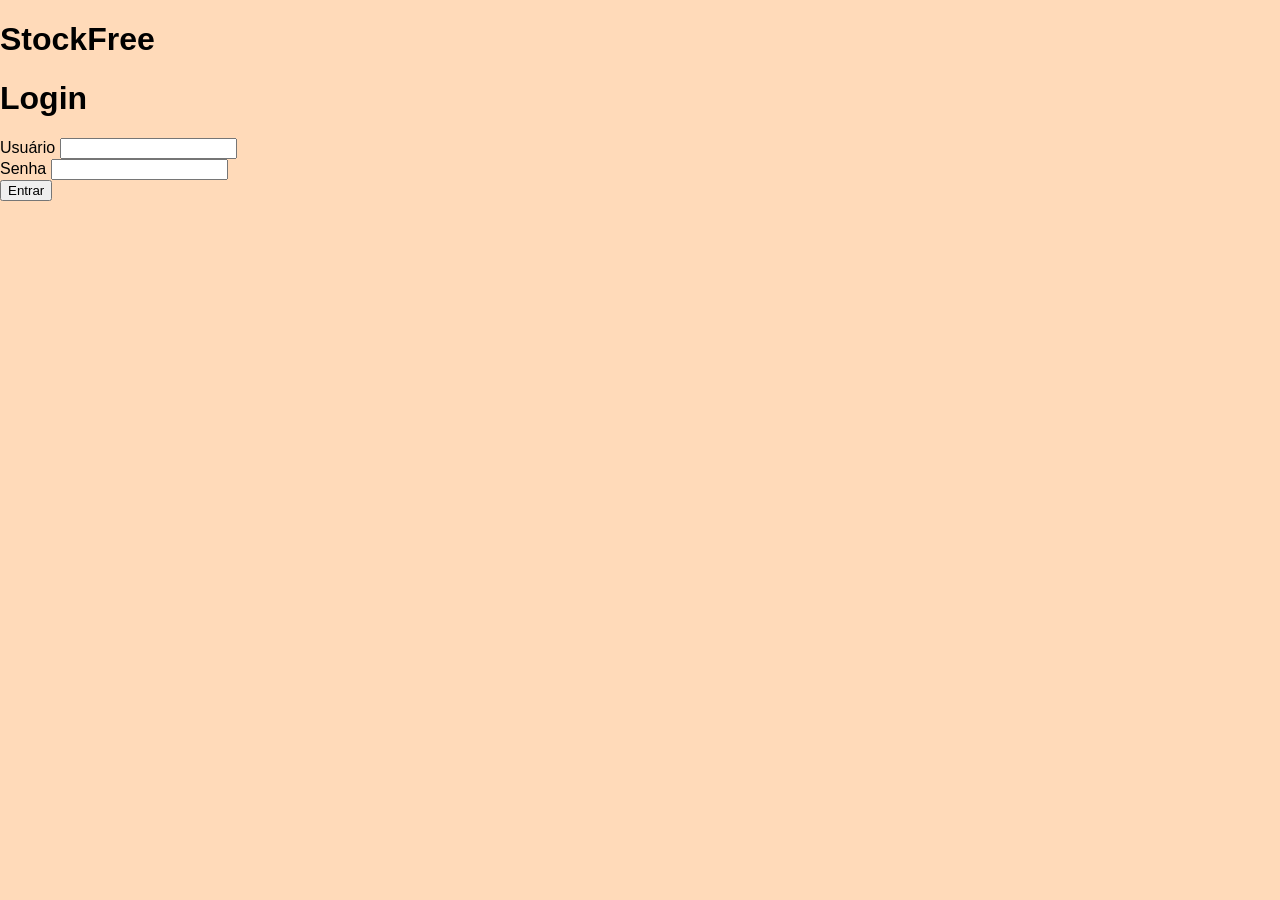
==== src/main/webapp/index.html @ e812d036 "first commit" ====
<!DOCTYPE html>
<html lang="en">

<head>
    <meta charset="UTF-8">
    <meta name="viewport" content="width=device-width, initial-scale=1.0">
    <link rel="stylesheet" href="../css/style.css">
    <title>
        StockFree
    </title>
</head>

<body style="margin: 0; padding: 0; background-color: peachpuff; font-family: 'Segoe UI', Tahoma, Geneva, Verdana, sans-serif; ">

    <header class="mainHeader">
        <h1>
            StockFree
        </h1>
    </header>
    <main>
        <form>
            <div class="content">
                <div class="contentArea">
                    <header>
                        <h1 class="logHeader">
                            Login
                        </h1>
                    </header>

                    <div>
                        <label class="userLabel">
                            Usuário
                        </label>
                        <input type="text" name="users" class="inputUser" />
                    </div>

                    <div>
                        <label class="passwordLabel">
                            Senha
                        </label>
                        <input type="password" name="passw" class="inputPassword" />
                    </div>

                    <div class="inputbutton">
                        <button class="button">
                            Entrar
                        </button>
                    </div>
                </div>
            </div>
        </form>
    </main>
    <footer></footer>
</body>

</html>
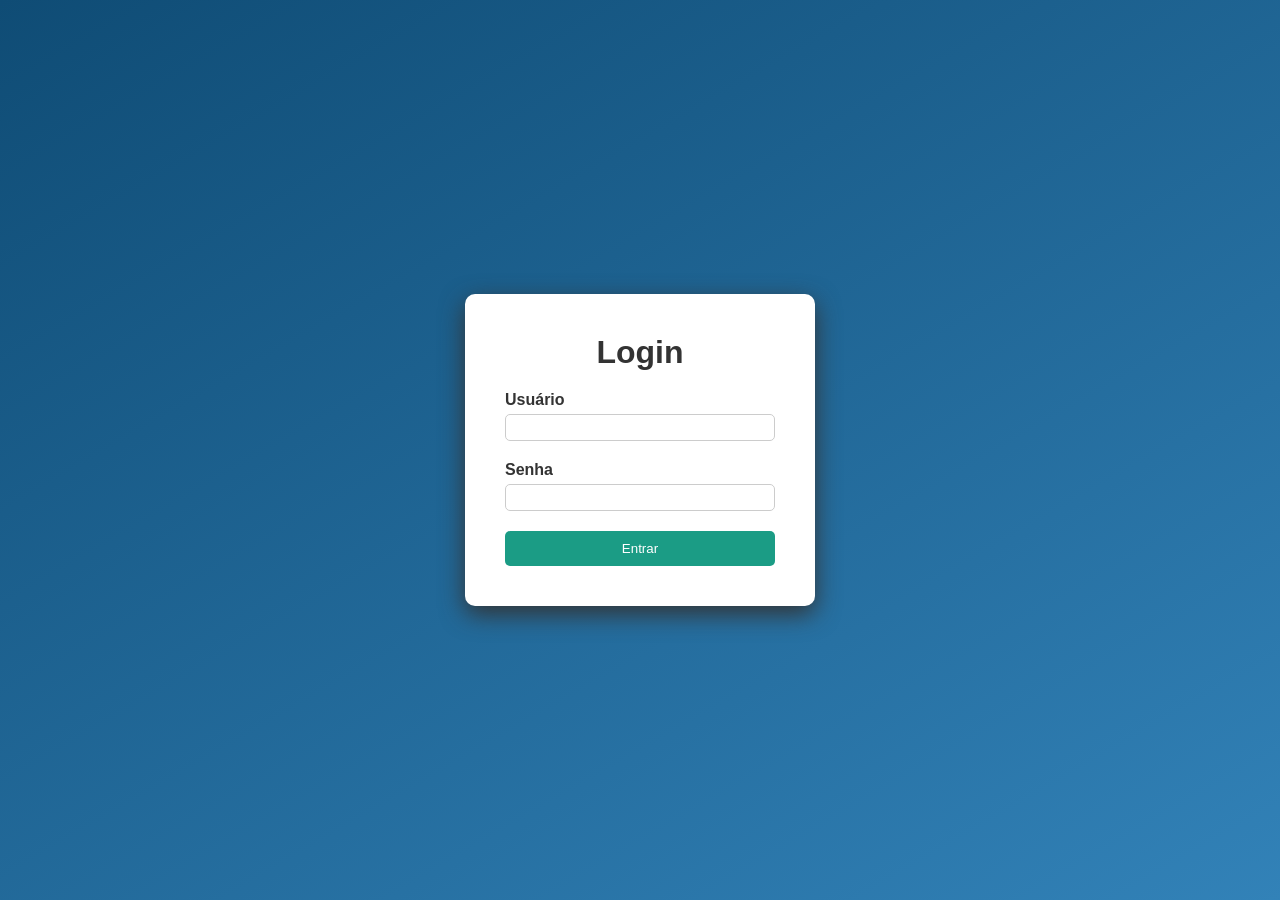
==== commit 192435e3: "Inicio da criação do dashboard" ====
--- a/src/main/webapp/index.html
+++ b/src/main/webapp/index.html
@@ -4,29 +4,25 @@
 <head>
     <meta charset="UTF-8">
     <meta name="viewport" content="width=device-width, initial-scale=1.0">
-    <link rel="stylesheet" href="../css/style.css">
+    <link rel="stylesheet" href="css/reset.css">
+    <link rel="stylesheet" href="css/color.css">
+    <link rel="stylesheet" href="css/login.css">
     <title>
-        StockFree
+        StockFree | LOGIN
     </title>
 </head>
 
-<body style="margin: 0; padding: 0; background-color: peachpuff; font-family: 'Segoe UI', Tahoma, Geneva, Verdana, sans-serif; ">
-
-    <header class="mainHeader">
-        <h1>
-            StockFree
-        </h1>
-    </header>
+<body>
+    
     <main>
-        <form>
-            <div class="content">
-                <div class="contentArea">
+        <form action="login" method="post">
+            <div class="container">
+                <div class="loginArea">
                     <header>
                         <h1 class="logHeader">
                             Login
                         </h1>
                     </header>
-
                     <div>
                         <label class="userLabel">
                             Usuário
@@ -42,12 +38,11 @@
                     </div>
 
                     <div class="inputbutton">
-                        <button class="button">
+                        <button type="submit" class="button">
                             Entrar
                         </button>
-                    </div>
+                    </div></div>
                 </div>
-            </div>
         </form>
     </main>
     <footer></footer>
--- a/src/main/webapp/css/color.css
+++ b/src/main/webapp/css/color.css
@@ -0,0 +1,29 @@
+/*
+Click nbfs://nbhost/SystemFileSystem/Templates/Licenses/license-default.txt to change this license
+Click nbfs://nbhost/SystemFileSystem/Templates/JSP_Servlet/CascadeStyleSheet.css to edit this template
+*/
+/* 
+    Created on : 27 de fev. de 2026, 19:32:40
+    Author     : 232.004836
+*/
+
+:root {
+    /* Cores principais */
+    --primary-dark: #0f4c75;
+    --primary-medium: #3282b8;
+    --primary-light: #bbe1fa;
+
+    /* Cor de ação (botões / confirmação) */
+    --success: #1b9c85;
+    --success-hover: #157a6e;
+
+    /* Neutros */
+    --white: #ffffff;
+    --gray-light: #f5f5f5;
+    --gray-medium: #cccccc;
+    --gray-dark: #333333;
+
+    /* Sombra */
+    --shadow-default: #333333;
+}
+
--- a/src/main/webapp/css/login.css
+++ b/src/main/webapp/css/login.css
@@ -0,0 +1,61 @@
+body {
+    height: 100vh;
+    background: linear-gradient(150deg, var(--primary-dark), var(--primary-medium));
+    display: flex;
+    justify-content: center;
+    align-items: center;
+}
+
+/*contaier principal*/
+.container {
+    background-color: var(--white);
+    padding: 40px;
+    width: 350px;
+    box-shadow: 0px 8px 25px var(--shadow-default);
+    border-radius: 10px;
+}
+
+/* Titulo */
+.container h1 {
+    text-align: center;
+    margin-bottom: 20px;
+    color: var(--gray-dark);
+}
+
+label {
+    display: block;
+    margin-bottom: 5px;
+    font-weight: bold;
+    color: var(--gray-dark);
+}
+
+input {
+    width: 100%;
+    padding: 5px;
+    margin-bottom: 20px;
+    border-radius: 5px;
+    border: 1px solid var(--gray-medium);
+    transition: 0.3s; 
+    
+}
+
+input:focus {
+    border-color: var(--primary-medium);
+    outline: none; 
+    box-shadow: 0 0 5px var(--primary-medium);
+}
+
+button {
+    width: 100%;
+    padding: 10px;
+    background-color: var(--success);
+    border: none;
+    border-radius: 5px;
+    color: var(--white);
+    
+}
+
+button:hover {
+    background-color: var(--success-hover);
+}
+
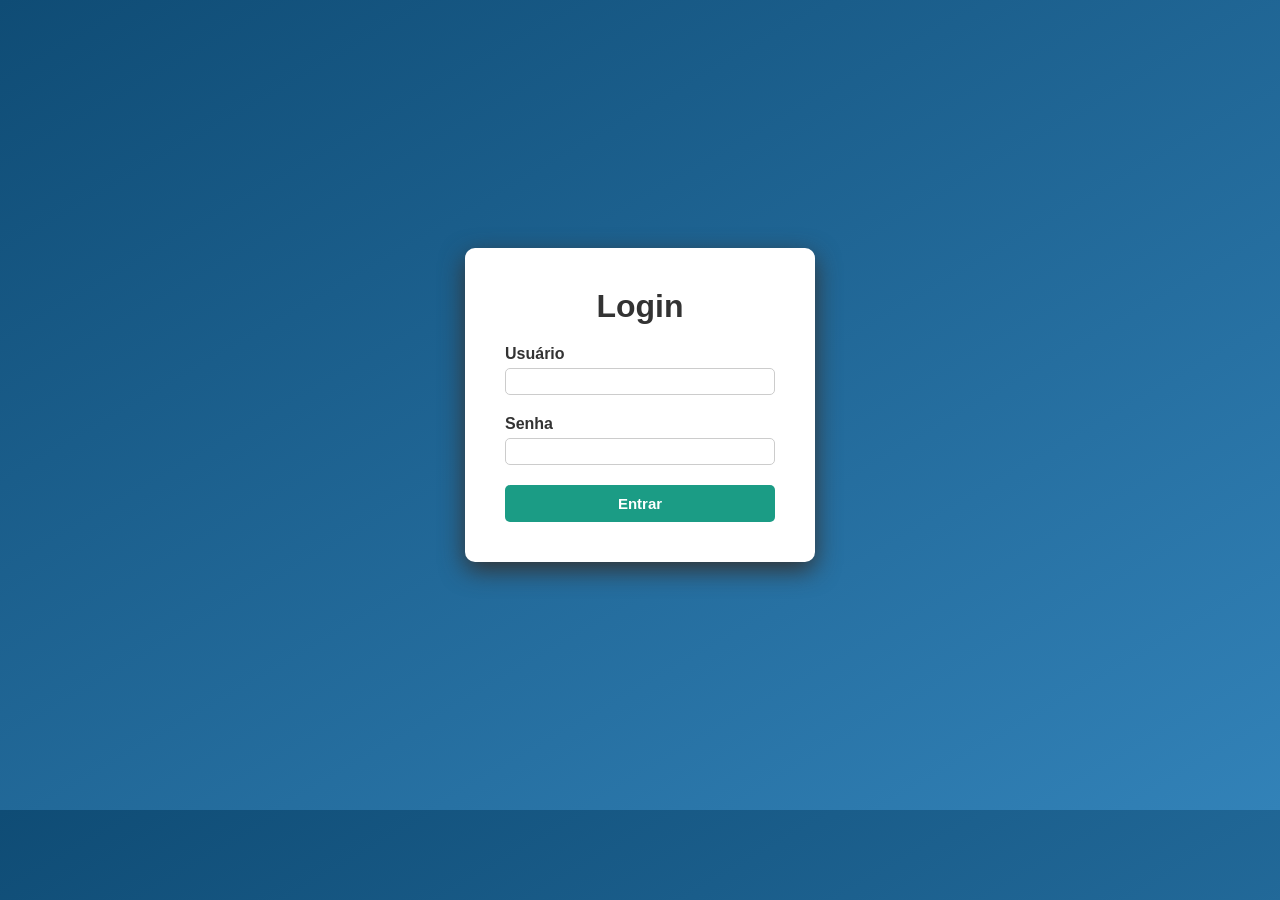
==== commit 9532bc0d: "Conexão ao docker ainda em progresso" ====
--- a/src/main/webapp/index.html
+++ b/src/main/webapp/index.html
@@ -1,51 +1,26 @@
 <!DOCTYPE html>
-<html lang="en">
-
-<head>
-    <meta charset="UTF-8">
-    <meta name="viewport" content="width=device-width, initial-scale=1.0">
-    <link rel="stylesheet" href="css/reset.css">
-    <link rel="stylesheet" href="css/color.css">
-    <link rel="stylesheet" href="css/login.css">
-    <title>
-        StockFree | LOGIN
-    </title>
-</head>
-
-<body>
-    
-    <main>
+<html>
+    <head>
+        <link rel="stylesheet" href="css/reset.css"/>
+        <link rel="stylesheet" href="css/color.css"/>
+        <link rel="stylesheet" href="css/login.css"/>
+        <title>Sistema de estoque</title>
+        <meta http-equiv="Content-Type" content="text/html; charset=UTF-8">
+    </head>
+    <body>
         <form action="login" method="post">
             <div class="container">
-                <div class="loginArea">
-                    <header>
-                        <h1 class="logHeader">
-                            Login
-                        </h1>
-                    </header>
-                    <div>
-                        <label class="userLabel">
-                            Usuário
-                        </label>
-                        <input type="text" name="users" class="inputUser" />
-                    </div>
-
-                    <div>
-                        <label class="passwordLabel">
-                            Senha
-                        </label>
-                        <input type="password" name="passw" class="inputPassword" />
-                    </div>
-
-                    <div class="inputbutton">
-                        <button type="submit" class="button">
-                            Entrar
-                        </button>
-                    </div></div>
+                <h1>Login</h1>
+                <div>
+                    <label>Usuário</label>
+                    <input type="text" name="users" class="inputUser"/>
                 </div>
+                <div>
+                    <label>Senha</label>
+                    <input type="password" name="passw" class="inputPassword"/>
+                </div>
+                    <button type="submit">Entrar</button>
+            </div>
         </form>
-    </main>
-    <footer></footer>
-</body>
-
+    </body>
 </html>
--- a/src/main/webapp/css/color.css
+++ b/src/main/webapp/css/color.css
@@ -1,12 +1,3 @@
-/*
-Click nbfs://nbhost/SystemFileSystem/Templates/Licenses/license-default.txt to change this license
-Click nbfs://nbhost/SystemFileSystem/Templates/JSP_Servlet/CascadeStyleSheet.css to edit this template
-*/
-/* 
-    Created on : 27 de fev. de 2026, 19:32:40
-    Author     : 232.004836
-*/
-
 :root {
     /* Cores principais */
     --primary-dark: #0f4c75;
@@ -25,5 +16,4 @@
 
     /* Sombra */
     --shadow-default: #333333;
-}
-
+}
--- a/src/main/webapp/css/login.css
+++ b/src/main/webapp/css/login.css
@@ -1,12 +1,12 @@
 body {
-    height: 100vh;
+    height: 90vh;
     background: linear-gradient(150deg, var(--primary-dark), var(--primary-medium));
     display: flex;
     justify-content: center;
     align-items: center;
 }
 
-/*contaier principal*/
+/*Container principal*/
 .container {
     background-color: var(--white);
     padding: 40px;
@@ -15,7 +15,7 @@
     border-radius: 10px;
 }
 
-/* Titulo */
+/* Título */
 .container h1 {
     text-align: center;
     margin-bottom: 20px;
@@ -35,13 +35,12 @@
     margin-bottom: 20px;
     border-radius: 5px;
     border: 1px solid var(--gray-medium);
-    transition: 0.3s; 
-    
+    transition: 0.3s;
 }
 
 input:focus {
     border-color: var(--primary-medium);
-    outline: none; 
+    outline: none;
     box-shadow: 0 0 5px var(--primary-medium);
 }
 
@@ -52,10 +51,12 @@
     border: none;
     border-radius: 5px;
     color: var(--white);
-    
+    font-size: 15px;
+    font-weight: bold;
+    cursor: pointer;
+    transition: 0.3s;
 }
 
 button:hover {
     background-color: var(--success-hover);
-}
-
+}
